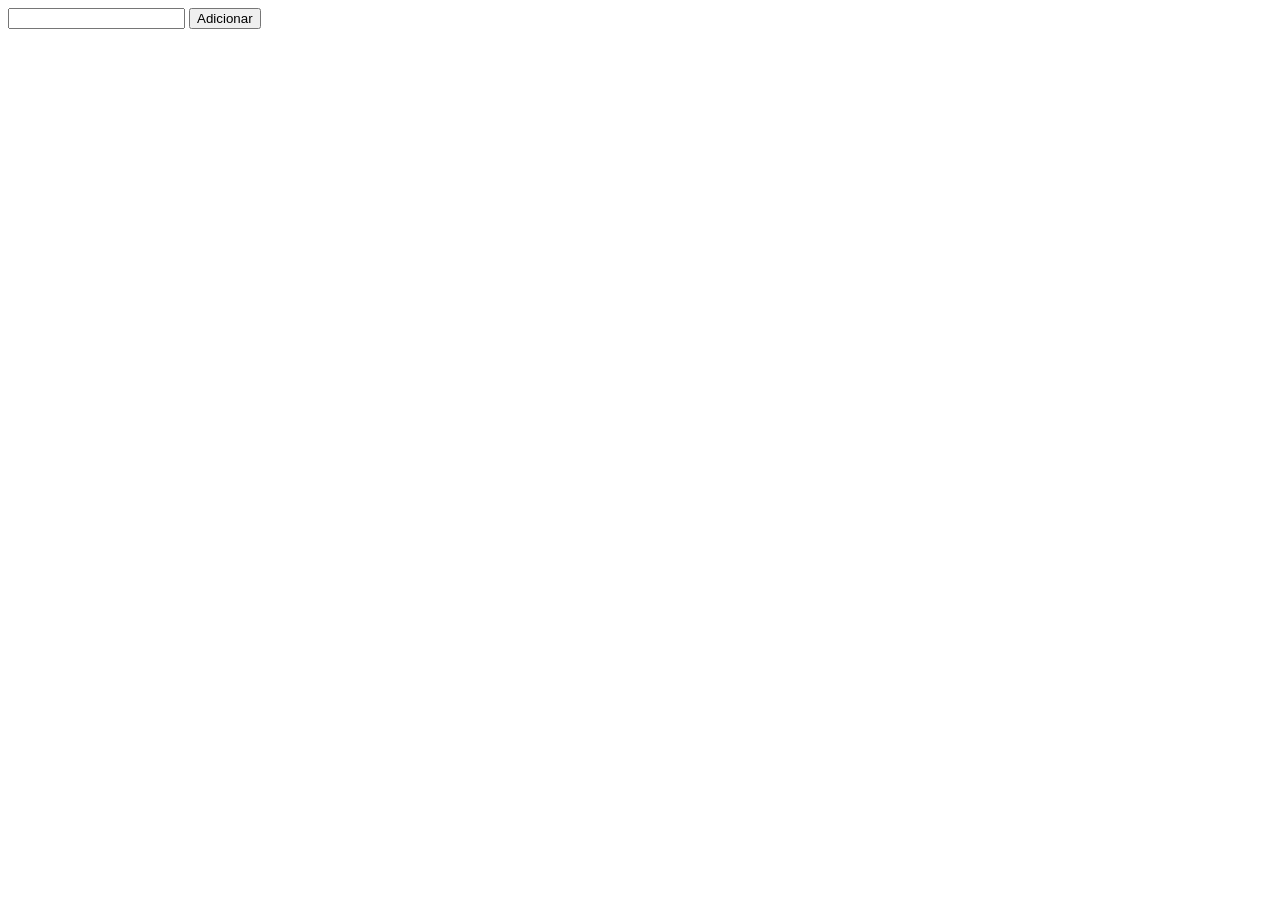
==== arraws-com-DOM/lista-to-do/index.html @ 640fa967 "todos os exercicios praticados ate o momento" ====
<!DOCTYPE html>
<html lang="pt-br">
<head>
    <meta charset="UTF-8">
    <meta name="viewport" content="width=device-width, initial-scale=1.0">
    <title>Document</title>
</head>
<body>
    <input type="text" name="Tarefa" id="inputTarefas">
    <button id="btnAdicionar">Adicionar</button>
    
    
    <ul id="listaTarefas">


    </ul>

    <script src="script.js"></script>
</body>
</html>
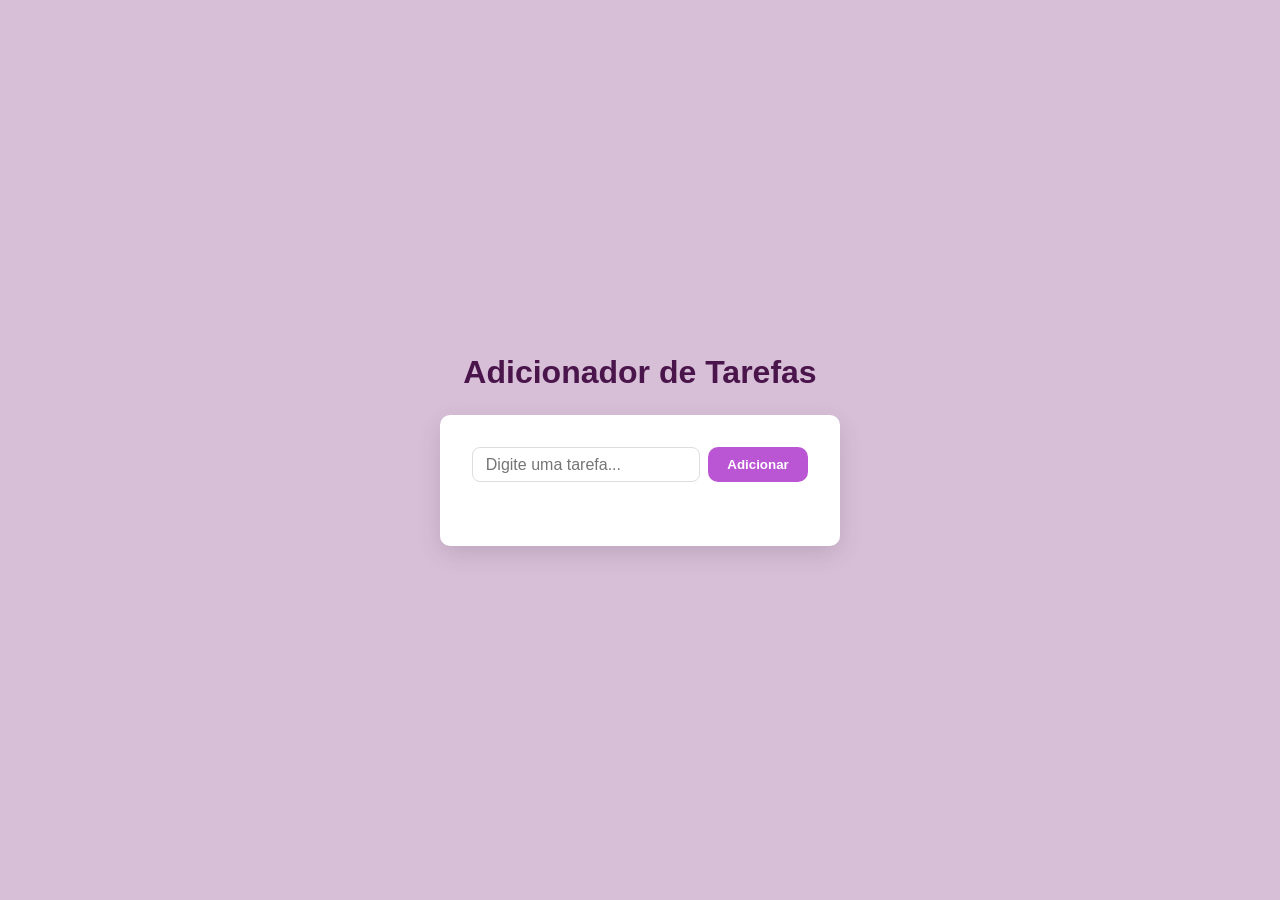
==== commit f1929d3c: "estilização do exercicio" ====
--- a/arraws-com-DOM/lista-to-do/index.html
+++ b/arraws-com-DOM/lista-to-do/index.html
@@ -4,16 +4,21 @@
     <meta charset="UTF-8">
     <meta name="viewport" content="width=device-width, initial-scale=1.0">
     <title>Document</title>
+    <link rel="stylesheet" href="style.css">
 </head>
 <body>
-    <input type="text" name="Tarefa" id="inputTarefas">
-    <button id="btnAdicionar">Adicionar</button>
+    <h1>Adicionador de Tarefas</h1>
+
+   
     
-    
-    <ul id="listaTarefas">
+  <div class="card">
+    <div class="input-group">
+        <input type="text" name="Tarefa" id="inputTarefas" placeholder="Digite uma tarefa...">
+        <button id="btnAdicionar">Adicionar</button>
+    </div>
 
-
-    </ul>
+    <ul id="listaTarefas"></ul>
+</div>
 
     <script src="script.js"></script>
 </body>
--- a/arraws-com-DOM/lista-to-do/style.css
+++ b/arraws-com-DOM/lista-to-do/style.css
@@ -0,0 +1,87 @@
+@charset "UTF-8";
+* {
+    padding: 0;
+    margin: 0;
+    box-sizing: border-box;
+}
+
+body {
+    background-color: thistle;
+    min-height: 100vh;
+    display: flex;
+    justify-content: center;
+    align-items: center;
+    flex-direction: column;
+    font-family: sans-serif;
+}
+
+h1 {
+    margin-bottom: 1.5rem;
+    font-size: 2rem;
+    font-weight: bolder;
+    color: #4a154b;
+}
+
+.card {
+    background-color: white;
+    padding: 2rem;
+    border-radius: 10px;
+    box-shadow: 0 8px 24px rgba(0, 0, 0, 0.12);
+    width: 100%;
+    max-width: 400px;
+}
+
+.input-group {
+    display: flex;
+    gap: 0.5rem;
+    margin-bottom: 1rem;
+}
+
+input {
+    height: 2.2rem;
+    flex: 1;
+    max-width: 250px;
+    border: 1px solid #ddd;
+    border-radius: 8px;
+    padding: 0 0.8rem;
+    font-size: 1rem;
+}
+
+#btnAdicionar {
+    padding: 0.5rem;
+    width: 100px;
+    height: 2.2rem;
+    border: none;
+    border-radius: 10px;
+    background-color: rgb(186, 85, 211);
+    color: white;
+    font-weight: bold;
+    cursor: pointer;
+    transition: background 0.3s ease;
+}
+
+#btnAdicionar:hover {
+    background-color: rgb(255, 111, 255);
+}
+
+#listaTarefas {
+    list-style: none;
+    padding: 1rem 0 0 0;
+    margin: 0 auto;
+}
+
+#listaTarefas li {
+    background-color: #f7f0f7;
+    padding: 0.6rem 0.8rem;
+    margin-bottom: 0.5rem;
+    border-radius: 8px;
+    display: flex;
+    justify-content: space-between;
+    align-items: center;
+}
+
+#listaTarefas li button {
+    background: none;
+    border: none;
+    cursor: pointer;
+}
